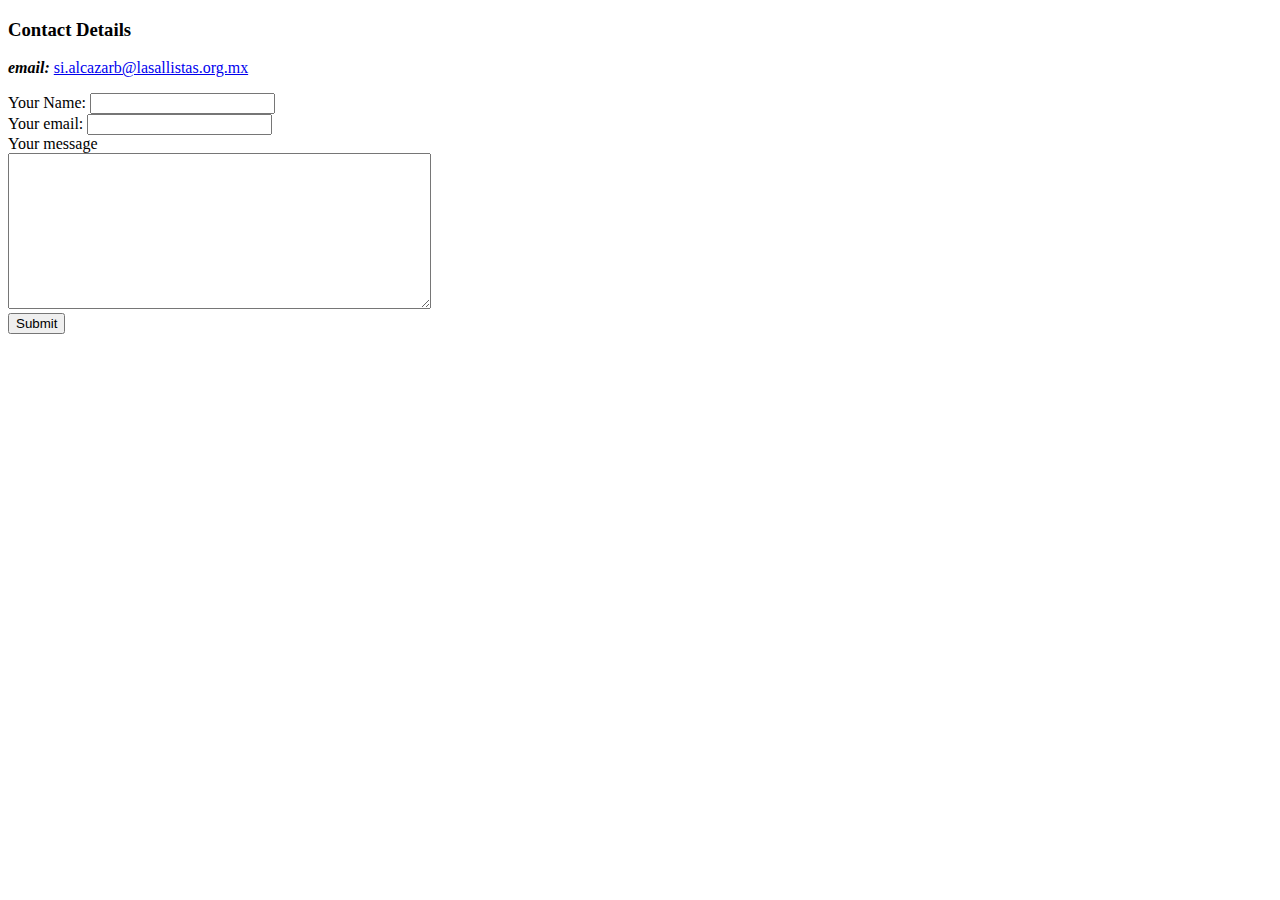
==== contact.html @ 6ca76410 "Add initial CV Website files" ====
<!DOCTYPE html>
<html lang="en" dir="ltr">

<head>
  <meta charset="utf-8">
  <title>Contact Me</title>
</head>

<body>
  <h3>Contact Details</h3>
  <p><strong><em>email: </em></strong><a href="mailto:si.alcazarb@lasallistas.org.mx">si.alcazarb@lasallistas.org.mx</a></p>

  <form action="mailto:si.alcazarb@lasallistas.org.mx" method="post" enctype="text/plain">
    <label>Your Name:</label>
    <input type="text" name="yourName" value=""><br>
    <label>Your email:</label>
    <input type="email" name="yourEmail" value=""><br>
    <label>Your message</label><br>
    <textarea name="yourMessage" rows="10" cols="50"></textarea><br>
    <input type="submit" name="">
  </form>
</body>

</html>
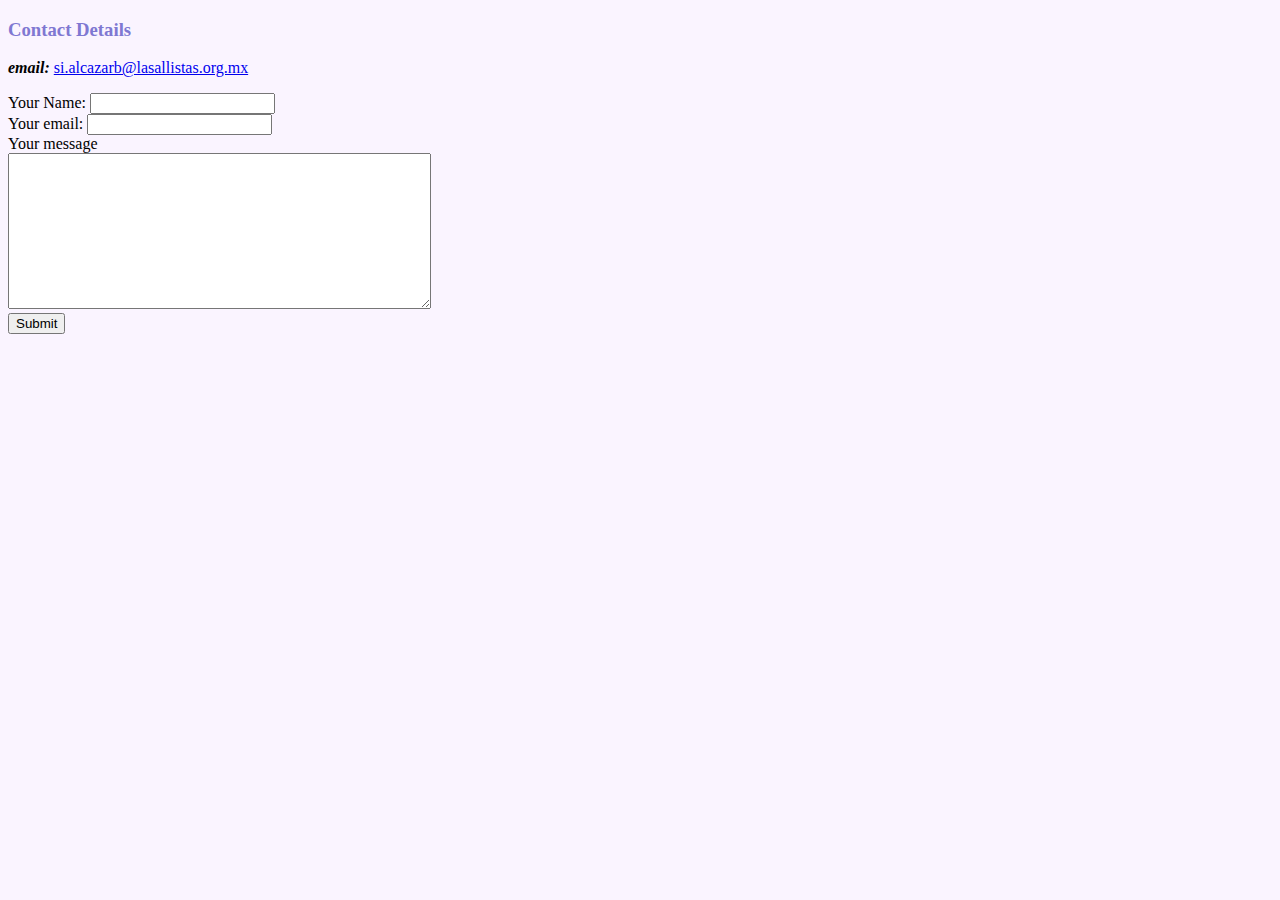
==== commit 021833fa: "css added to the main page" ====
--- a/contact.html
+++ b/contact.html
@@ -4,6 +4,7 @@
 <head>
   <meta charset="utf-8">
   <title>Contact Me</title>
+  <link rel="stylesheet" href="css/styles.css">
 </head>
 
 <body>
--- a/css/styles.css
+++ b/css/styles.css
@@ -0,0 +1,21 @@
+body {
+  background-color: #faf4ff;
+}
+
+hr {
+  background-color: #f4eeff;
+  border-style: none;
+  border-top-style: dotted;
+  border-color: grey;
+  border-width: 5px;
+  height: 0;
+  width: 5%;
+}
+
+h1 {
+  color: #7f78d2;
+}
+
+h3 {
+  color: #7f78d2;
+}
